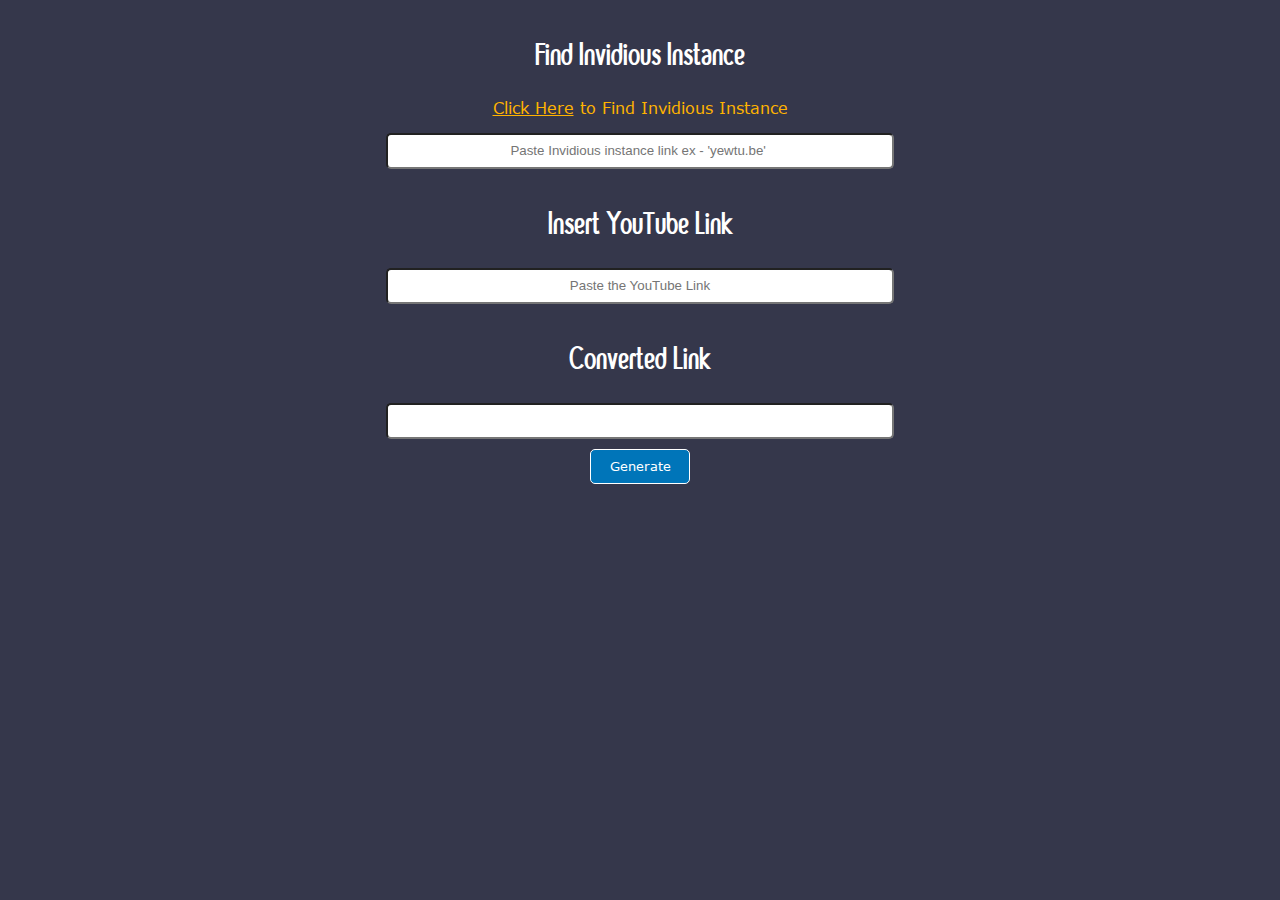
==== index.html @ fd3edeab "Finalised the Project" ====
<!DOCTYPE html>
<html lang="en">
  <head>
    <meta charset="UTF-8" />
    <meta name="viewport" content="width=device-width, initial-scale=1.0" />
    <title>yt-to-invidious</title>
    <link rel="stylesheet" href="style.css" />
  </head>
  <body>
    <h1>Find Invidious Instance</h1>
    <p>
      <a href="https://docs.invidious.io/instances/" target="_blank"
        ><u>Click Here</u>&nbsp;to Find Invidious Instance</a
      >
    </p>
    <input
      type="text"
      name="invidious-link"
      id="invidious"
      class="link"
      placeholder="Paste Invidious instance link ex - 'yewtu.be' "
    />
    <h1>Insert YouTube Link</h1>
    <input
      type="text"
      name="yt-link"
      id="yt"
      class="link"
      placeholder="Paste the YouTube Link"
    />

    <h1>Converted Link</h1>
    <input type="text" name="converted" id="converted" class="link" readonly />
    <input type="button" value="Generate" class="btn" />
    <input
      type="button"
      value="Go  &#8594;"
      id="go"
      class="btn hidden"
      style="background-color: orangered"
    />

    <script src="script.js"></script>
  </body>
</html>
---- style.css ----
@font-face {
  font-family: "GoldleafBold";
  src: url(/font/GoldleafBold.ttf);
}
@font-face {
  font-family: "Verdana";
  src: url(/font/verdana.ttf);
}

body {
  background-color: #35374b;
  color: white;
}

h1 {
  justify-content: center;
  display: flex;
  align-items: center;
  font-family: "GoldleafBold";
  font-weight: lighter;
}

a {
  color: rgb(255, 179, 0);
  font-family: Verdana;
  text-decoration: none;
  display: flex;
  align-items: center;
  justify-content: center;
}

.link {
  width: 31.25rem;
  height: 30px;
  display: block;
  margin-left: auto;
  margin-right: auto;
  text-align: center;
  border-radius: 5px;
  color: blue;
}

.link:focus-visible {
  outline: rgb(0, 128, 255) solid 3px;
}

.btn {
  display: block;
  margin-left: auto;
  margin-right: auto;
  margin-top: 10px;
  height: 35px;
  width: 100px;
  font-family: Verdana;
  border-radius: 5px;
  background-color: #0075b9;
  border: 1px solid white;
  font-weight: 500;
  cursor: pointer;
  color: white;
}

.hidden {
  display: none;
}
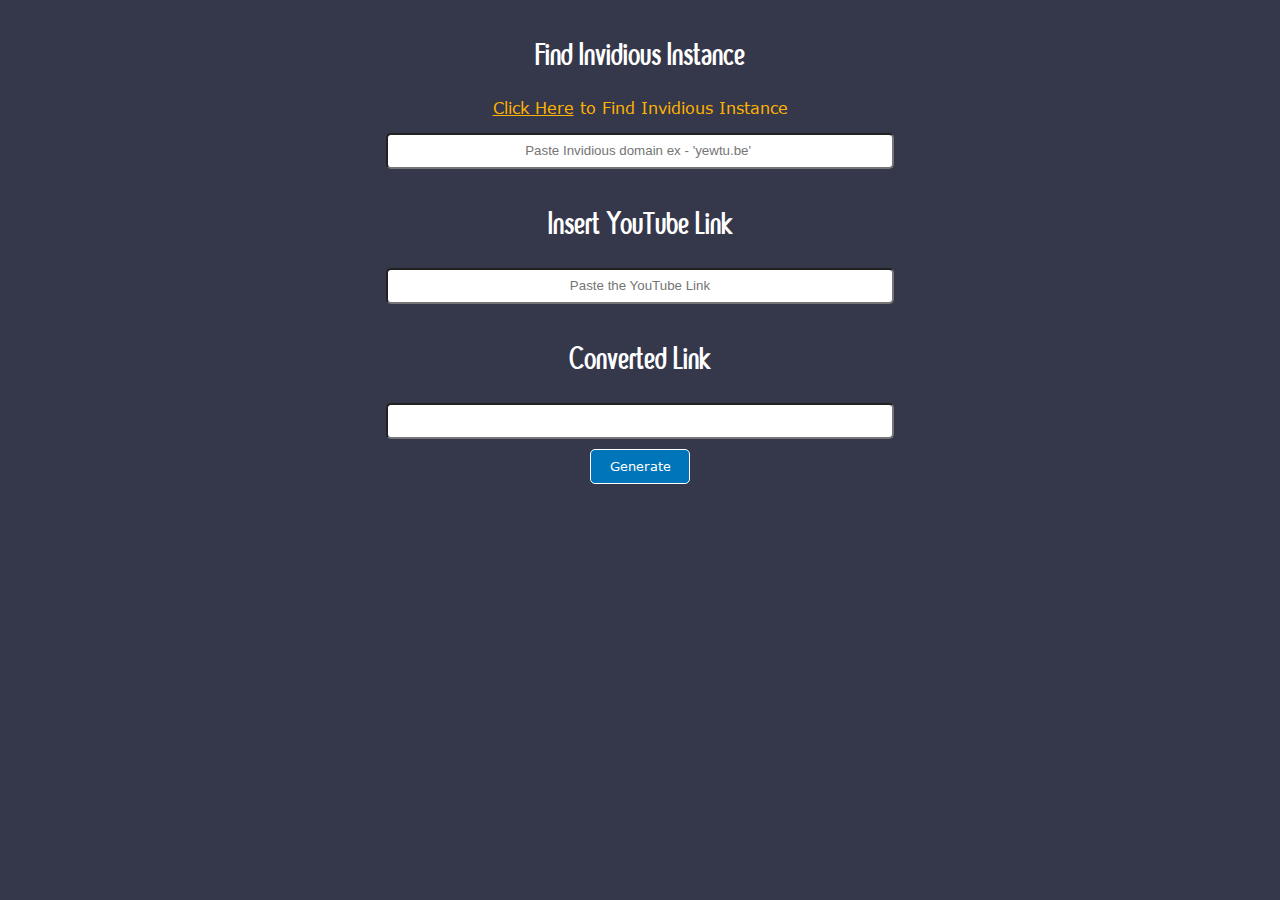
==== commit 36dc6a38: "Improved instructions" ====
--- a/index.html
+++ b/index.html
@@ -4,6 +4,7 @@
     <meta charset="UTF-8" />
     <meta name="viewport" content="width=device-width, initial-scale=1.0" />
     <title>yt-to-invidious</title>
+    <link rel="shortcut icon" href="favicon.ico" type="image/x-icon">
     <link rel="stylesheet" href="style.css" />
   </head>
   <body>
@@ -13,32 +14,38 @@
         ><u>Click Here</u>&nbsp;to Find Invidious Instance</a
       >
     </p>
-    <input
-      type="text"
-      name="invidious-link"
-      id="invidious"
-      class="link"
-      placeholder="Paste Invidious instance link ex - 'yewtu.be' "
-    />
-    <h1>Insert YouTube Link</h1>
-    <input
-      type="text"
-      name="yt-link"
-      id="yt"
-      class="link"
-      placeholder="Paste the YouTube Link"
-    />
+    <form>
+      <input
+        type="text"
+        name="invidious-link"
+        id="invidious"
+        class="link"
+        placeholder="Paste Invidious domain ex - 'yewtu.be' "
+        autocomplete="on"
+      />
+      <h1>Insert YouTube Link</h1>
+      <input
+        type="text"
+        name="yt-link"
+        id="yt"
+        class="link"
+        placeholder="Paste the YouTube Link"
+        autocomplete="off"
+      />
 
-    <h1>Converted Link</h1>
-    <input type="text" name="converted" id="converted" class="link" readonly />
-    <input type="button" value="Generate" class="btn" />
-    <input
-      type="button"
-      value="Go  &#8594;"
-      id="go"
-      class="btn hidden"
-      style="background-color: orangered"
-    />
+      <h1>Converted Link</h1>
+      <input
+        type="text"
+        name="converted"
+        id="converted"
+        class="link"
+        readonly
+      />
+
+      <button class="btn">Generate</button>
+
+      <button class="btn hidden" id="go" type="submit" style="background-color: orangered;">Go &#8594</button>
+    </form>
 
     <script src="script.js"></script>
   </body>
--- a/style.css
+++ b/style.css
@@ -1,10 +1,10 @@
 @font-face {
   font-family: "GoldleafBold";
-  src: url(/font/GoldleafBold.ttf);
+  src: url(./font/GoldleafBold.ttf);
 }
 @font-face {
   font-family: "Verdana";
-  src: url(/font/verdana.ttf);
+  src: url(./font/verdana.ttf);
 }
 
 body {
@@ -63,3 +63,26 @@
 .hidden {
   display: none;
 }
+@media screen and (max-width: 525px) {
+  .link {
+    max-width: 25rem;
+  }
+}
+
+@media screen and (max-width: 428px) {
+  .link {
+    max-width: 23rem;
+  }
+}
+
+@media screen and (max-width: 390px) {
+  .link {
+    max-width: 20rem;
+  }
+}
+
+@media screen and (max-width: 350px) {
+  .link {
+    max-width: 18rem;
+  }
+}
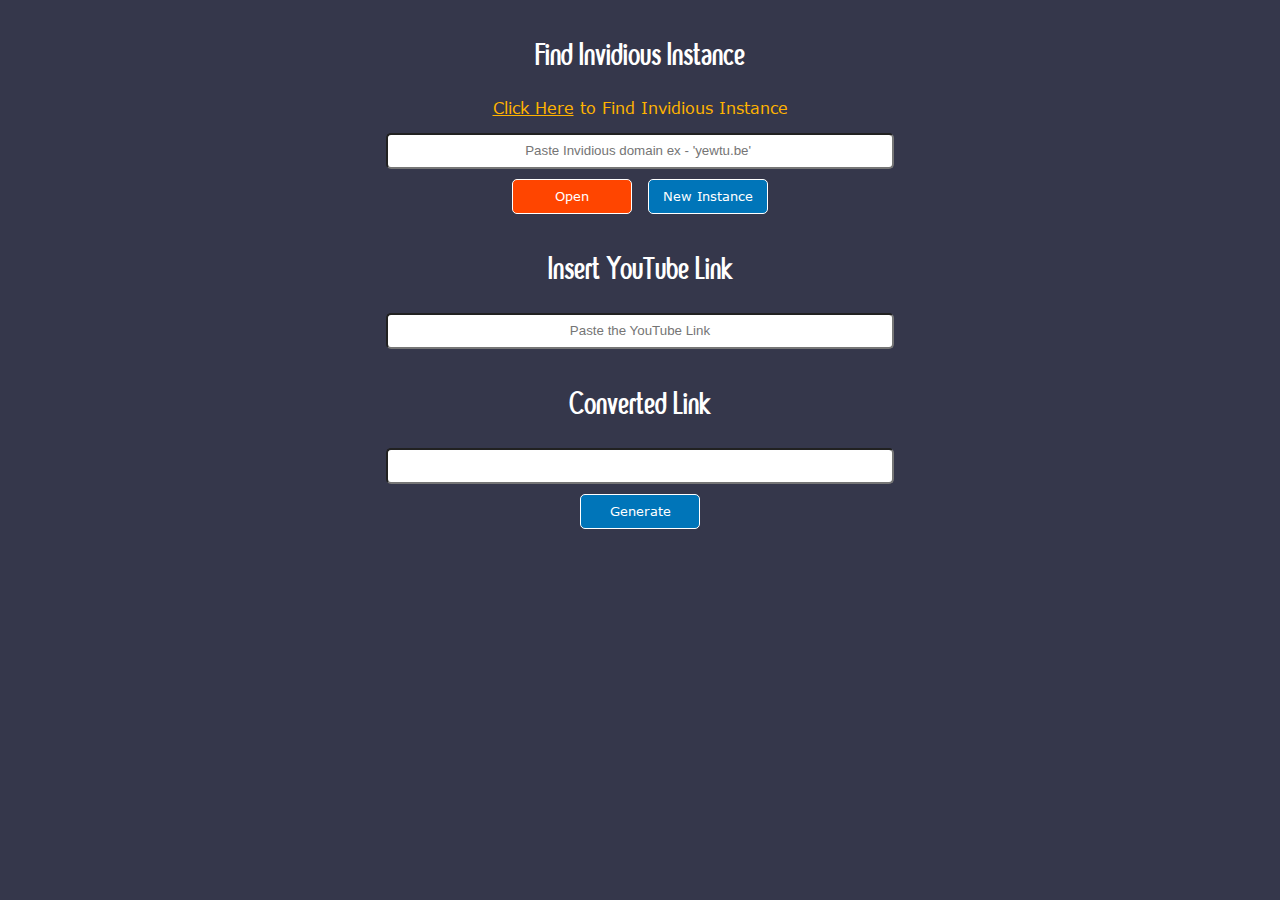
==== commit cd299174: "Added the open and create new instance button" ====
--- a/index.html
+++ b/index.html
@@ -22,7 +22,13 @@
         class="link"
         placeholder="Paste Invidious domain ex - 'yewtu.be' "
         autocomplete="on"
-      />
+      /> 
+      <div>
+    <div class="instance-div">
+      <button style="background-color: orangered"  class="btn-instance">Open</button>
+      <button style="background-color: #0075b9" class="btn-instance">New Instance</button>
+    </div>
+
       <h1>Insert YouTube Link</h1>
       <input
         type="text"
@@ -42,9 +48,12 @@
         readonly
       />
 
-      <button class="btn">Generate</button>
+      <div class="instance-div">
+      <button class="btn-instance">Generate</button>
 
-      <button class="btn hidden" id="go" type="submit" style="background-color: orangered;">Go &#8594</button>
+      <button class="btn-instance hidden" id="go" type="submit" style="background-color: orangered;">Go &#8594</button>
+
+      </div>
     </form>
 
     <script src="script.js"></script>
--- a/style.css
+++ b/style.css
@@ -44,13 +44,14 @@
   outline: rgb(0, 128, 255) solid 3px;
 }
 
-.btn {
-  display: block;
-  margin-left: auto;
-  margin-right: auto;
-  margin-top: 10px;
+.btn-instance {
+  /* display: block; */
+  /* margin-left: auto; */
+  /* margin-right: auto; */
+  margin: 10px 8px 0 8px;
+  /* margin-top: 10px; */
   height: 35px;
-  width: 100px;
+  width: 120px;
   font-family: Verdana;
   border-radius: 5px;
   background-color: #0075b9;
@@ -59,6 +60,21 @@
   cursor: pointer;
   color: white;
 }
+
+.instance-div {
+  display: flex;
+  justify-content: center;
+}
+/* .btn-instance {
+  height: 35px;
+  font-family: Verdana;
+  border: 1px solid white;
+  width: 120px;
+  margin: 10px 8px 0 8px;
+  font-weight: 500;
+  color: white;
+  border-radius: 5px;
+} */
 
 .hidden {
   display: none;
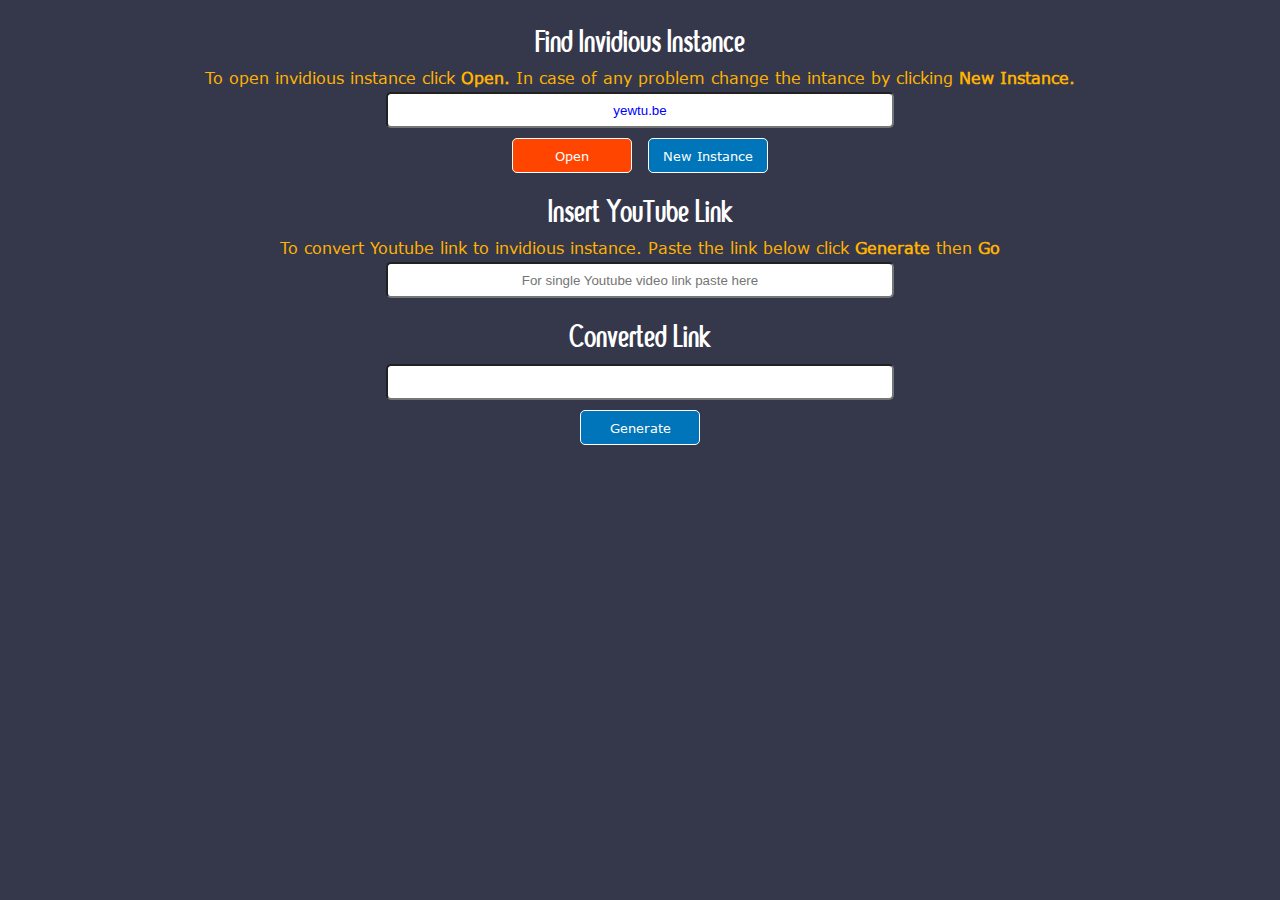
==== commit ea3c5495: "Added automatic instances and local storage" ====
--- a/index.html
+++ b/index.html
@@ -10,9 +10,7 @@
   <body>
     <h1>Find Invidious Instance</h1>
     <p>
-      <a href="https://docs.invidious.io/instances/" target="_blank"
-        ><u>Click Here</u>&nbsp;to Find Invidious Instance</a
-      >
+      To open invidious instance click<b> Open.</b> In case of any problem change the intance by clicking <b>New Instance.</b>
     </p>
     <form>
       <input
@@ -20,8 +18,8 @@
         name="invidious-link"
         id="invidious"
         class="link"
-        placeholder="Paste Invidious domain ex - 'yewtu.be' "
-        autocomplete="on"
+        autocomplete="off"
+        readonly
       /> 
       <div>
     <div class="instance-div">
@@ -29,13 +27,15 @@
       <button style="background-color: #0075b9" class="btn-instance">New Instance</button>
     </div>
 
-      <h1>Insert YouTube Link</h1>
+
+    <h1>Insert YouTube Link</h1>
+    <p>To convert Youtube link to invidious instance. Paste the link below click <b>Generate</b> then <b>Go</b></p>
       <input
         type="text"
         name="yt-link"
         id="yt"
         class="link"
-        placeholder="Paste the YouTube Link"
+        placeholder="For single Youtube video link paste here"
         autocomplete="off"
       />
 
--- a/style.css
+++ b/style.css
@@ -18,15 +18,14 @@
   align-items: center;
   font-family: "GoldleafBold";
   font-weight: lighter;
+  margin: 5px;
 }
 
-a {
+p {
   color: rgb(255, 179, 0);
   font-family: Verdana;
-  text-decoration: none;
-  display: flex;
-  align-items: center;
-  justify-content: center;
+  text-align: center;
+  margin: 5px;
 }
 
 .link {
